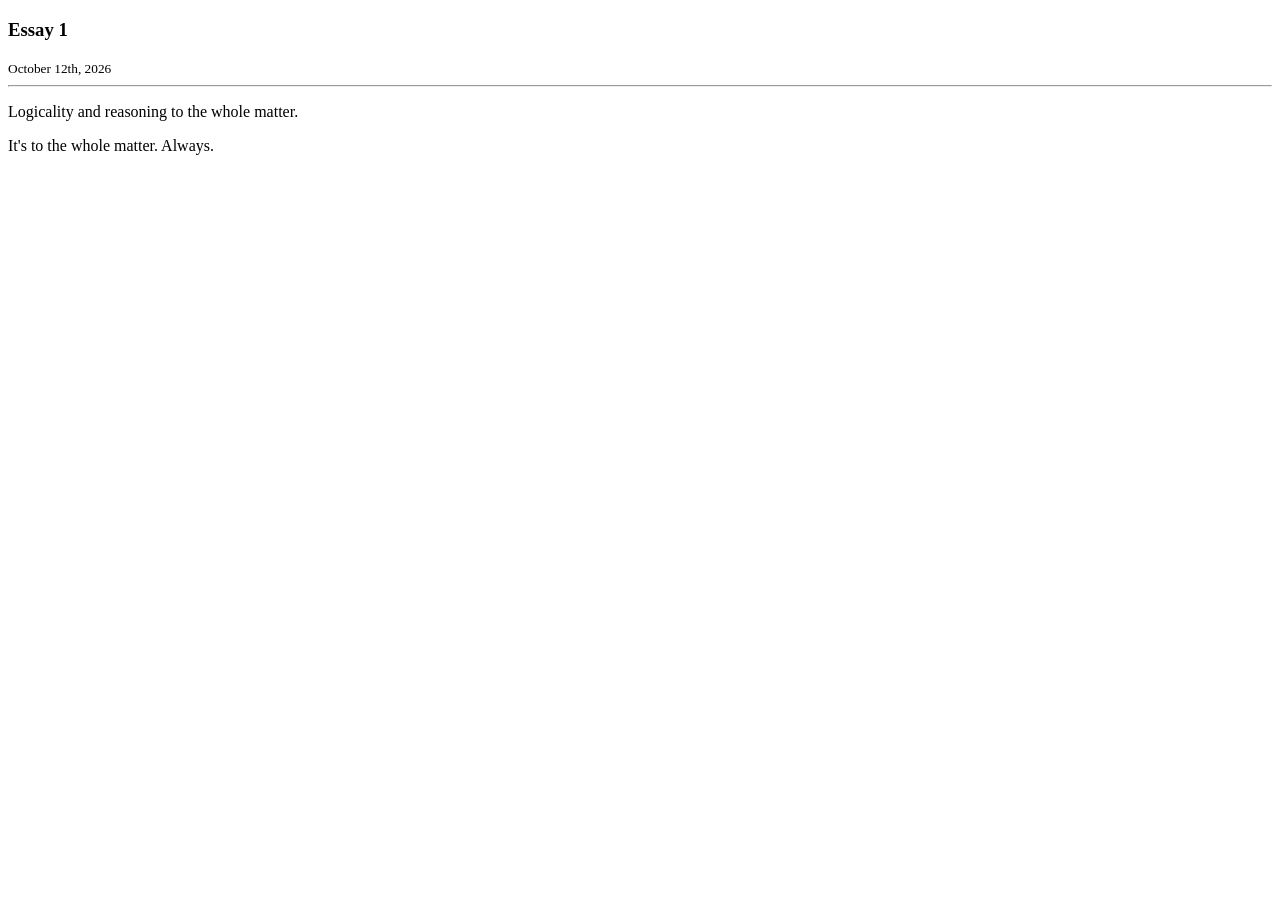
==== essay1.html @ 93995dab "Create initial essay1.html structure" ====
<!DOCTYPE html>
<head>
    <title>
        Essay 1 
    </title>
</head>
<style>
    @import url('style.css');
</style>
<body>
    <h3>
        Essay 1
    </h3>
    <small>
        October 12th, 2026
    </small>
    <!-- <br> -->
    <hr>
    <!-- <br> -->
    <p>
        Logicality and reasoning to the whole matter.
    </p>
    <p>
        It's to the whole matter. Always.
    </p>

    <!-- has to be readable to the 70 margin that allows for highest readability. -->
</body>
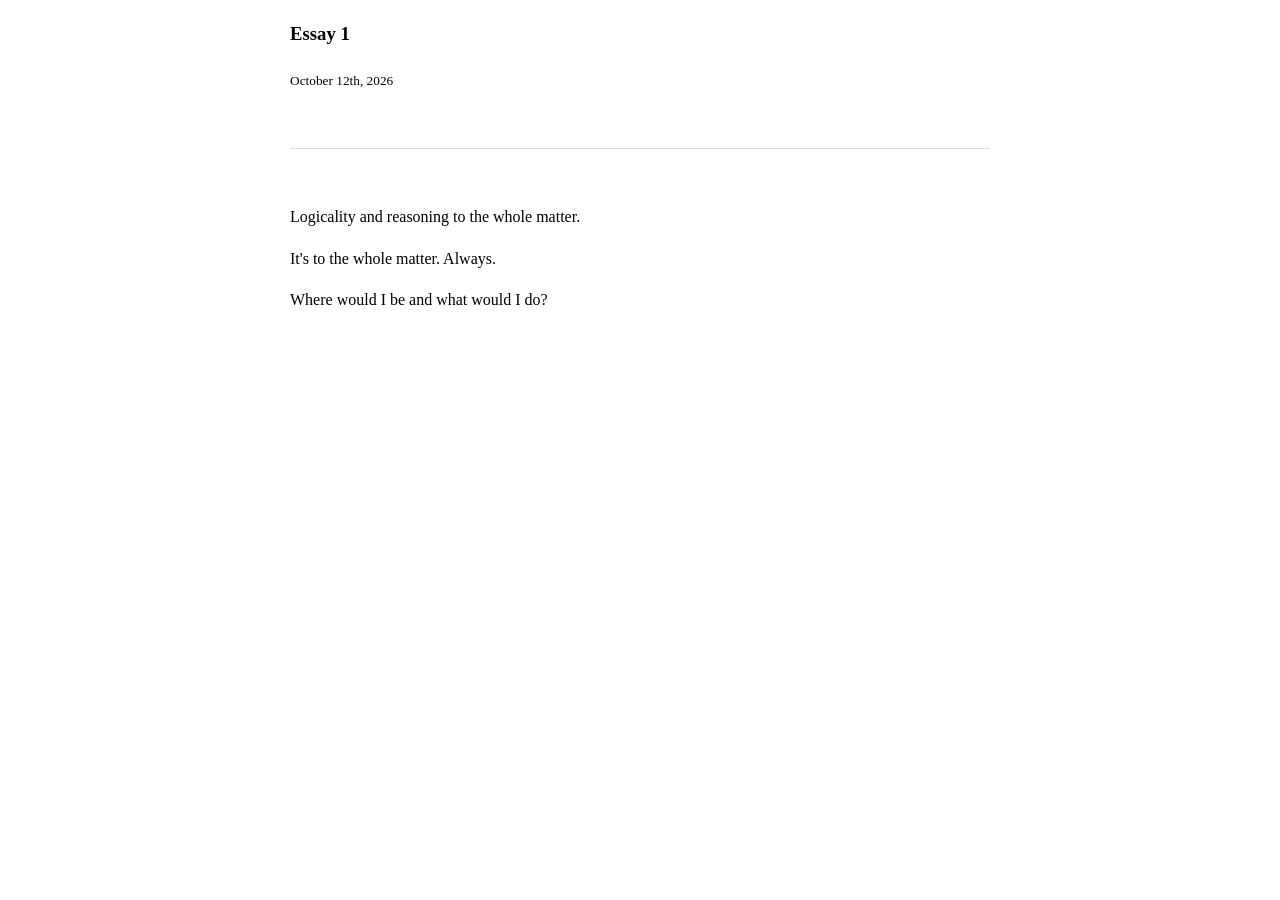
==== commit be9b4b25: "Update essay1.html" ====
--- a/essay1.html
+++ b/essay1.html
@@ -23,6 +23,10 @@
     <p>
         It's to the whole matter. Always.
     </p>
+    <p>
+        Where would I be and what would I do?
+    </p>
+
 
     <!-- has to be readable to the 70 margin that allows for highest readability. -->
 </body>
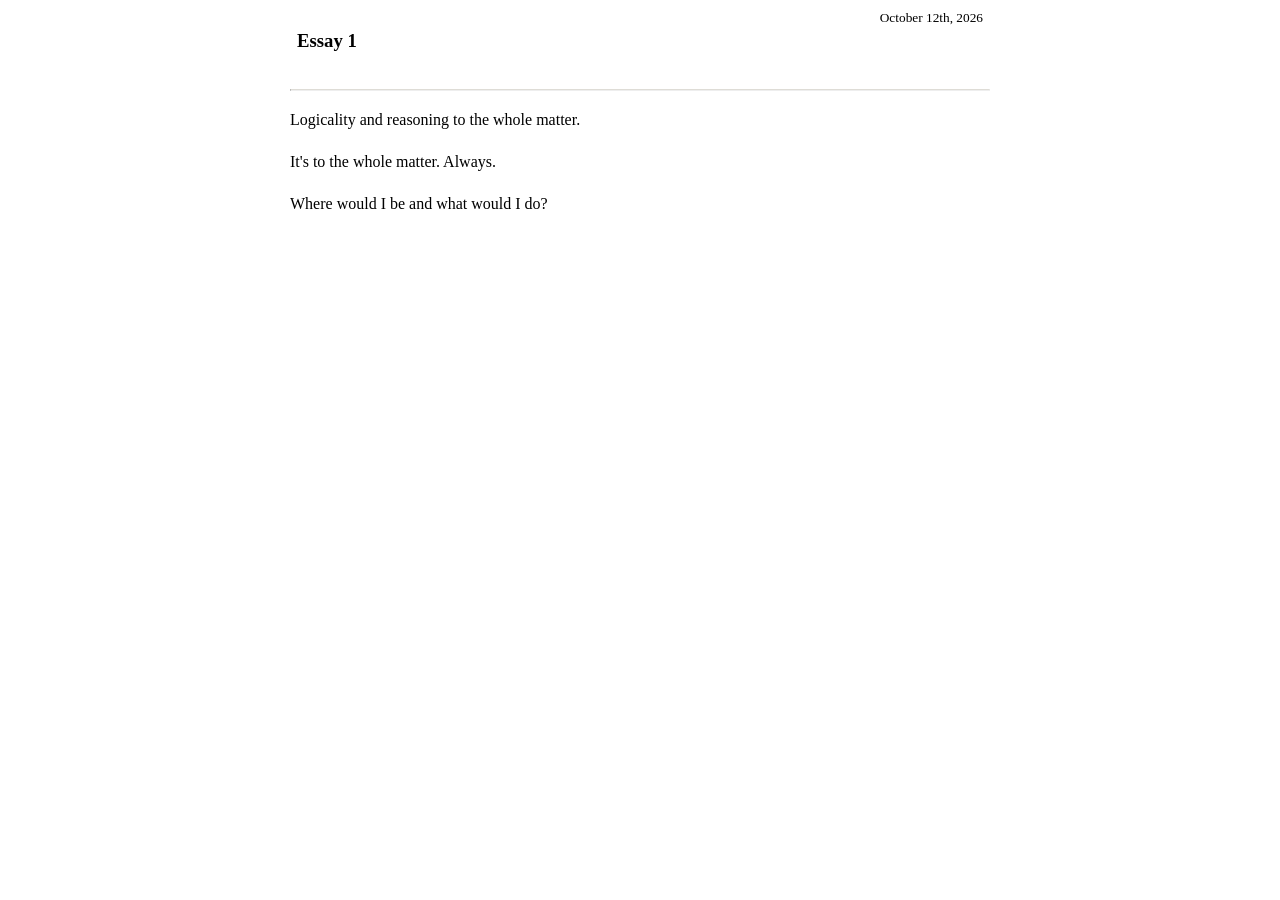
==== commit 9455afbe: "Huge styling updates" ====
--- a/essay1.html
+++ b/essay1.html
@@ -5,15 +5,17 @@
     </title>
 </head>
 <style>
-    @import url('style.css');
+    @import url('style2.css');
 </style>
 <body>
-    <h3>
-        Essay 1
-    </h3>
-    <small>
-        October 12th, 2026
-    </small>
+    <div style="display: flex; justify-content: space-between; margin: 0 auto; padding: 7px;">
+        <h3>
+            Essay 1
+        </h3>
+        <small>
+            October 12th, 2026
+        </small>
+    </div>
     <!-- <br> -->
     <hr>
     <!-- <br> -->
@@ -27,6 +29,5 @@
         Where would I be and what would I do?
     </p>
 
-
     <!-- has to be readable to the 70 margin that allows for highest readability. -->
 </body>
